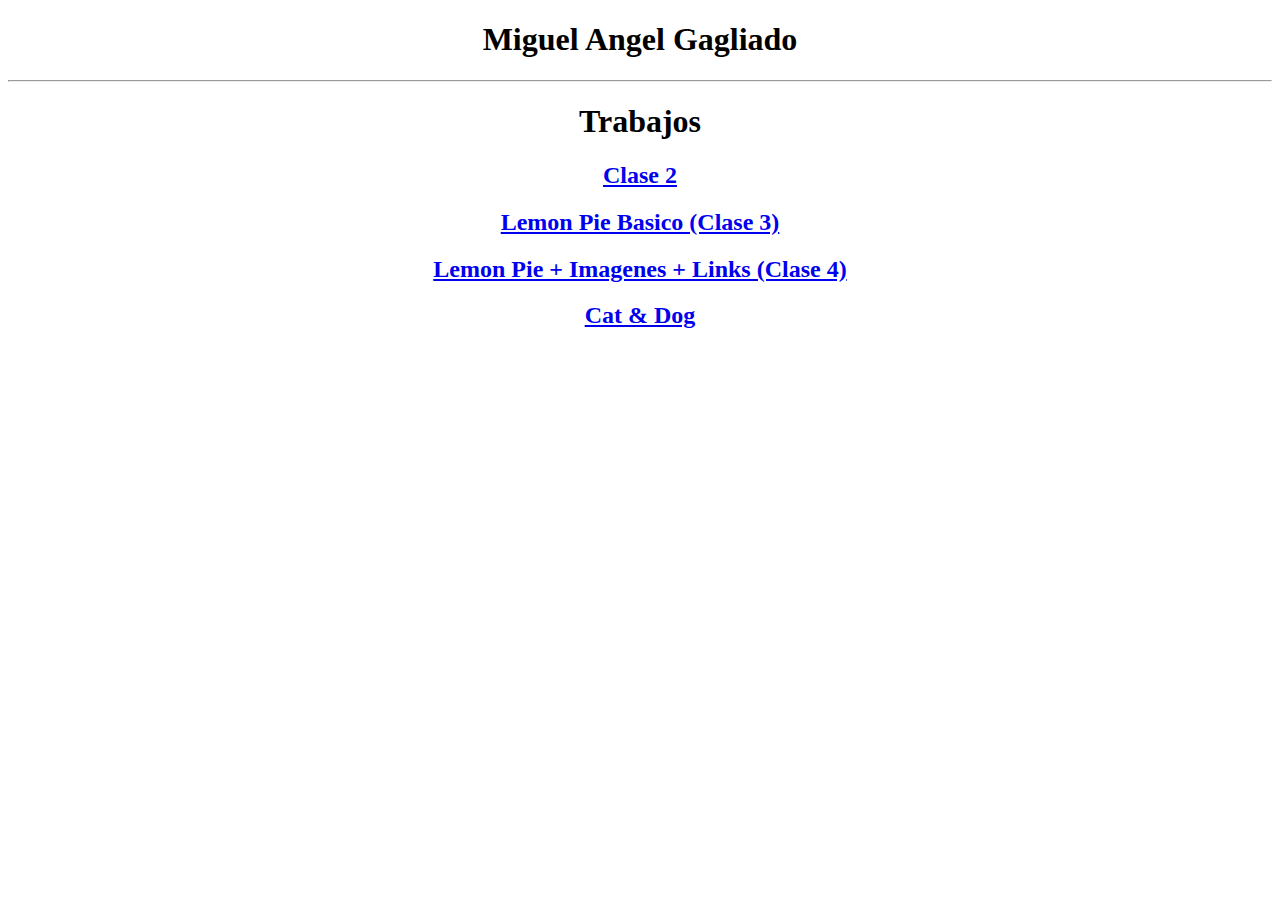
==== frontend-1/index.html @ 26d5acd0 "Agregando frontend1 index.html + gh pages" ====
<!DOCTYPE html>
<html lang="es">
<head>
  <meta charset='utf-8'>
  <meta http-equiv='X-UA-Compatible' content='IE=edge'>
  <title>Trabajos de Frontend 1 - Miguel Gagliardo</title>
  <meta name='viewport' content='width=device-width, initial-scale=1'>
  <link href="css/styles.css" rel="stylesheet">
</head>
<body>
  <header>
    <h1>Miguel Angel Gagliado</h1>
  </header>
  <hr>
  <main id="">
    <h1>Trabajos</h1>
    <h2><a href="clase2/index.html">Clase 2</a></h2>
    <h2><a href="clase3/index.html">Lemon Pie Basico (Clase 3)</a></h2>
    <h2><a href="clase4/index.html">Lemon Pie + Imagenes + Links (Clase 4)</a></h2>
    <h2><a href="cat-and-dog/index.html">Cat & Dog</a></h2>
  </main>
</body>
</html>
---- frontend-1/css/styles.css ----
header, main {
  align-items: center;
  text-align: center;
}
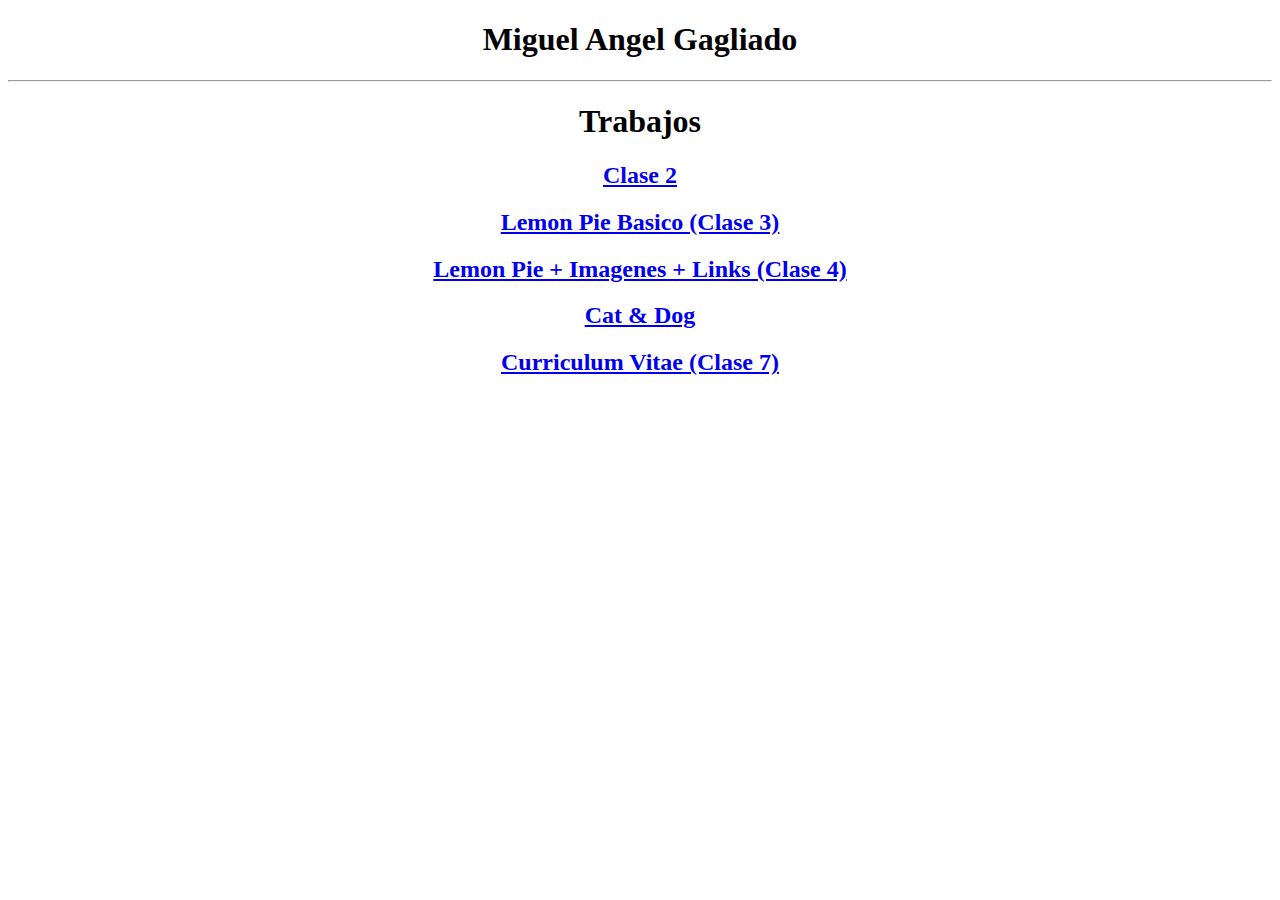
==== commit f8dce038: "Agregando CV - prototype" ====
--- a/frontend-1/index.html
+++ b/frontend-1/index.html
@@ -18,6 +18,7 @@
     <h2><a href="clase3/index.html">Lemon Pie Basico (Clase 3)</a></h2>
     <h2><a href="clase4/index.html">Lemon Pie + Imagenes + Links (Clase 4)</a></h2>
     <h2><a href="cat-and-dog/index.html">Cat & Dog</a></h2>
+    <h2><a href="clase7/index.html">Curriculum Vitae (Clase 7)</a></h2>
   </main>
 </body>
-</html>+</html>
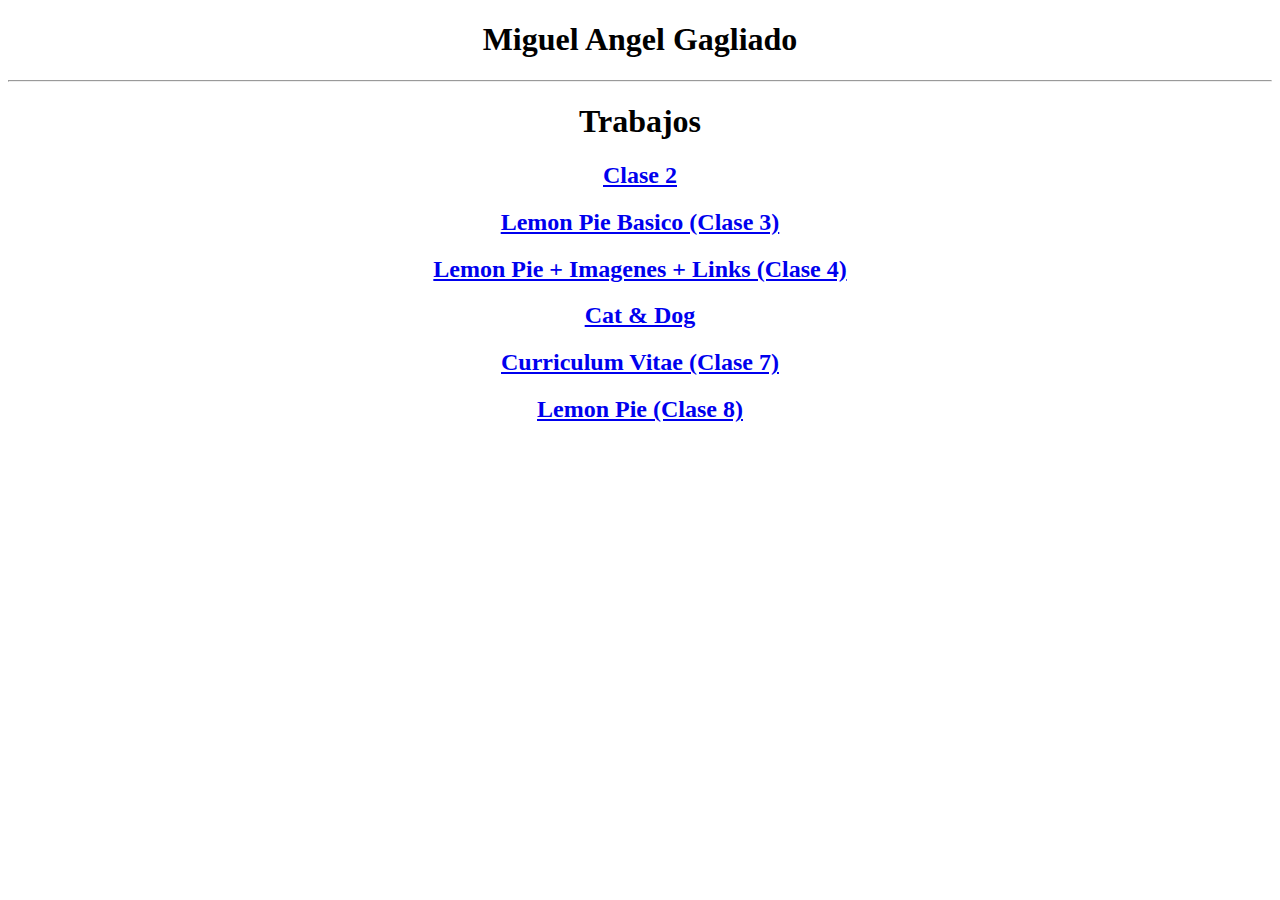
==== commit c3219087: "Agregando cambios en CV" ====
--- a/frontend-1/index.html
+++ b/frontend-1/index.html
@@ -19,6 +19,7 @@
     <h2><a href="clase4/index.html">Lemon Pie + Imagenes + Links (Clase 4)</a></h2>
     <h2><a href="cat-and-dog/index.html">Cat & Dog</a></h2>
     <h2><a href="clase7/index.html">Curriculum Vitae (Clase 7)</a></h2>
+    <h2><a href="clase8/index.html">Lemon Pie (Clase 8)</a></h2>
   </main>
 </body>
 </html>
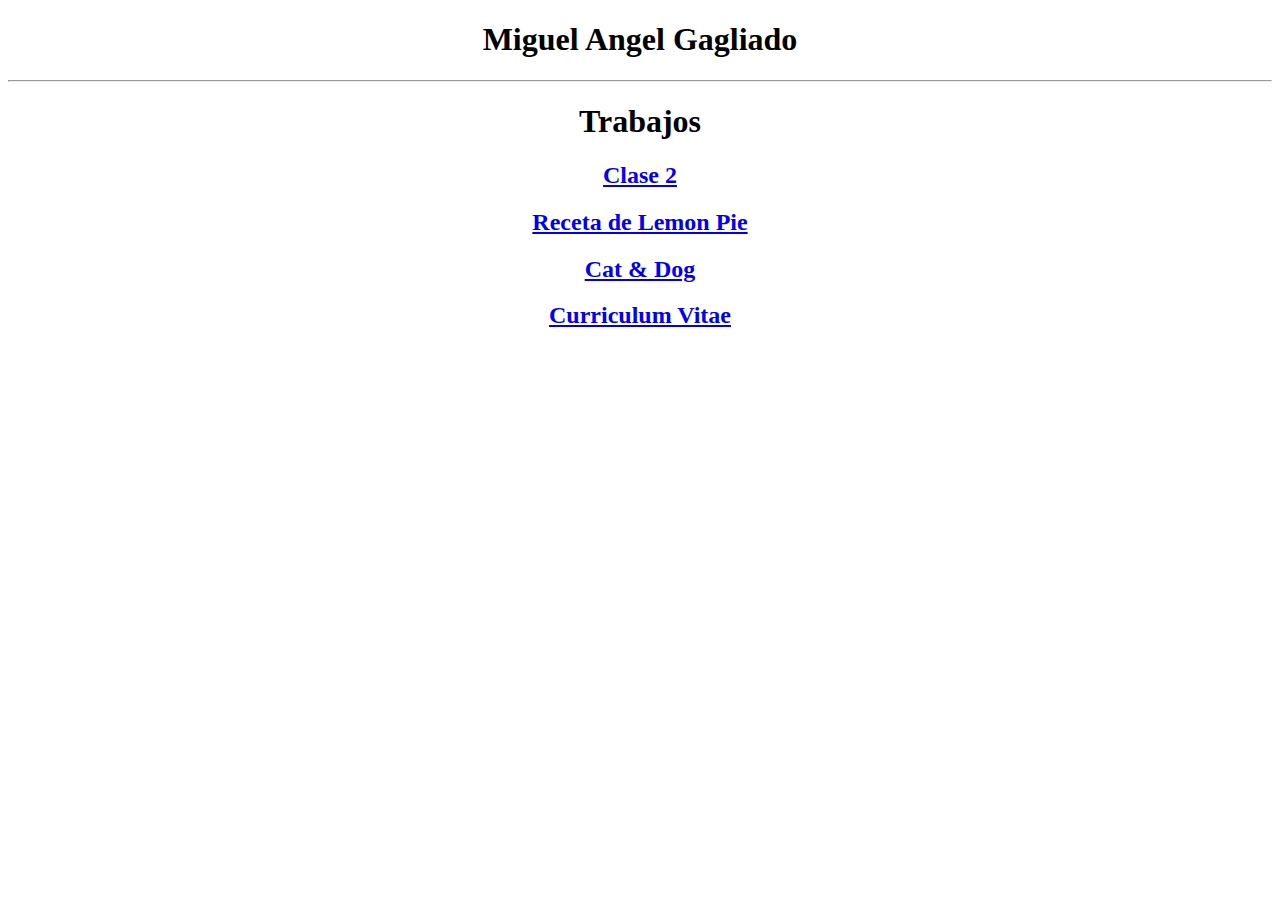
==== commit a94ed1ab: "Arreglando index.html, borrando archivos innecesarios" ====
--- a/frontend-1/index.html
+++ b/frontend-1/index.html
@@ -15,11 +15,9 @@
   <main id="">
     <h1>Trabajos</h1>
     <h2><a href="clase2/index.html">Clase 2</a></h2>
-    <h2><a href="clase3/index.html">Lemon Pie Basico (Clase 3)</a></h2>
-    <h2><a href="clase4/index.html">Lemon Pie + Imagenes + Links (Clase 4)</a></h2>
+    <h2><a href="lemon-pie/index.html">Receta de Lemon Pie</a></h2>
     <h2><a href="cat-and-dog/index.html">Cat & Dog</a></h2>
-    <h2><a href="clase7/index.html">Curriculum Vitae (Clase 7)</a></h2>
-    <h2><a href="clase8/index.html">Lemon Pie (Clase 8)</a></h2>
+    <h2><a href="cv/index.html">Curriculum Vitae</a></h2>
   </main>
 </body>
 </html>
